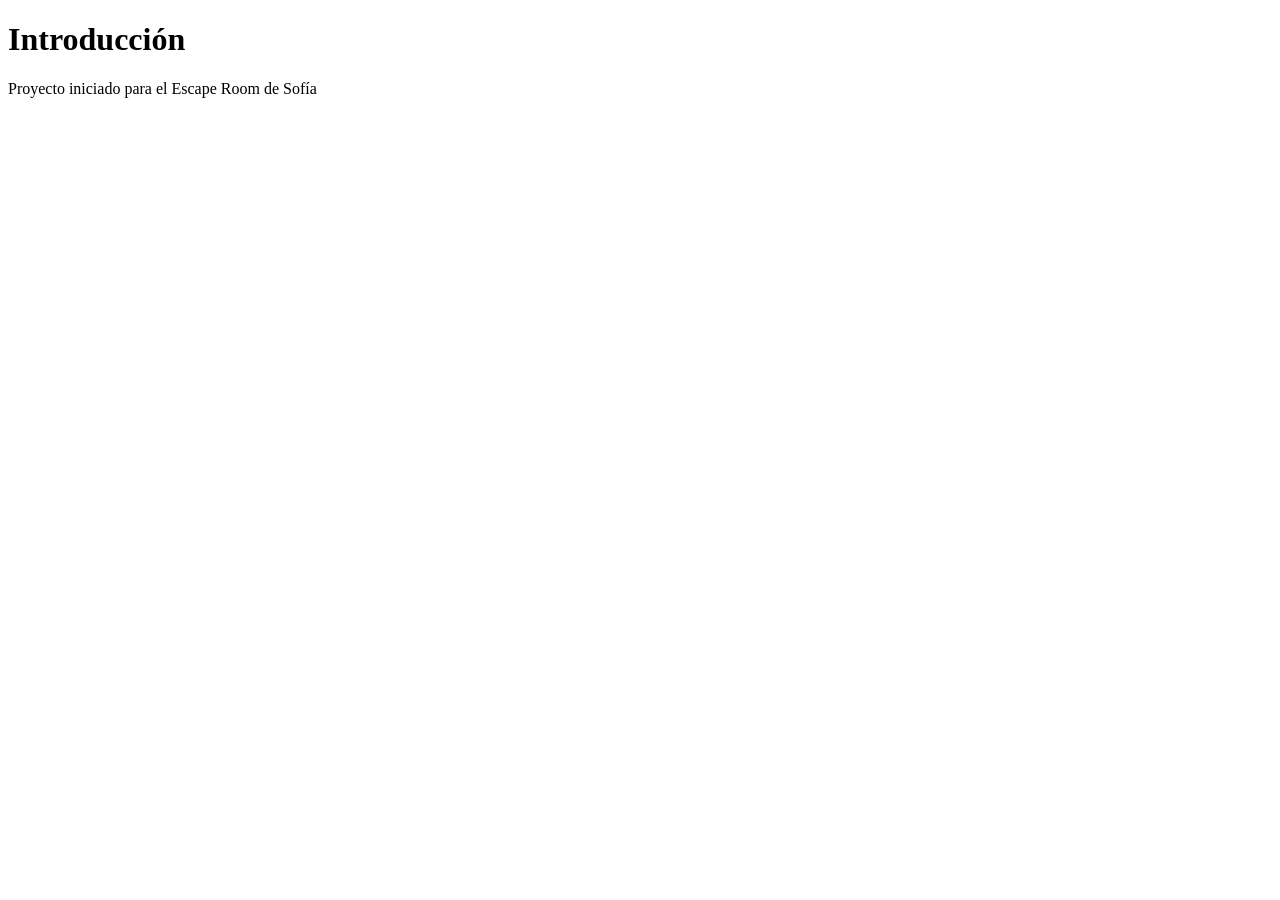
==== EscapeRoom/index.html @ 5b270bf9 "Cambio de nombre" ====
<!DOCTYPE html>
<html lang="en">
<head>
    <meta charset="UTF-8">
    <meta name="viewport" content="width=device-width, initial-scale=1.0">
    <title>Escape Room | Sofía</title>
</head>
<body>
    <h1>Introducción</h1>
    <p>Proyecto iniciado para el Escape Room de Sofía</p>
</body>
</html>
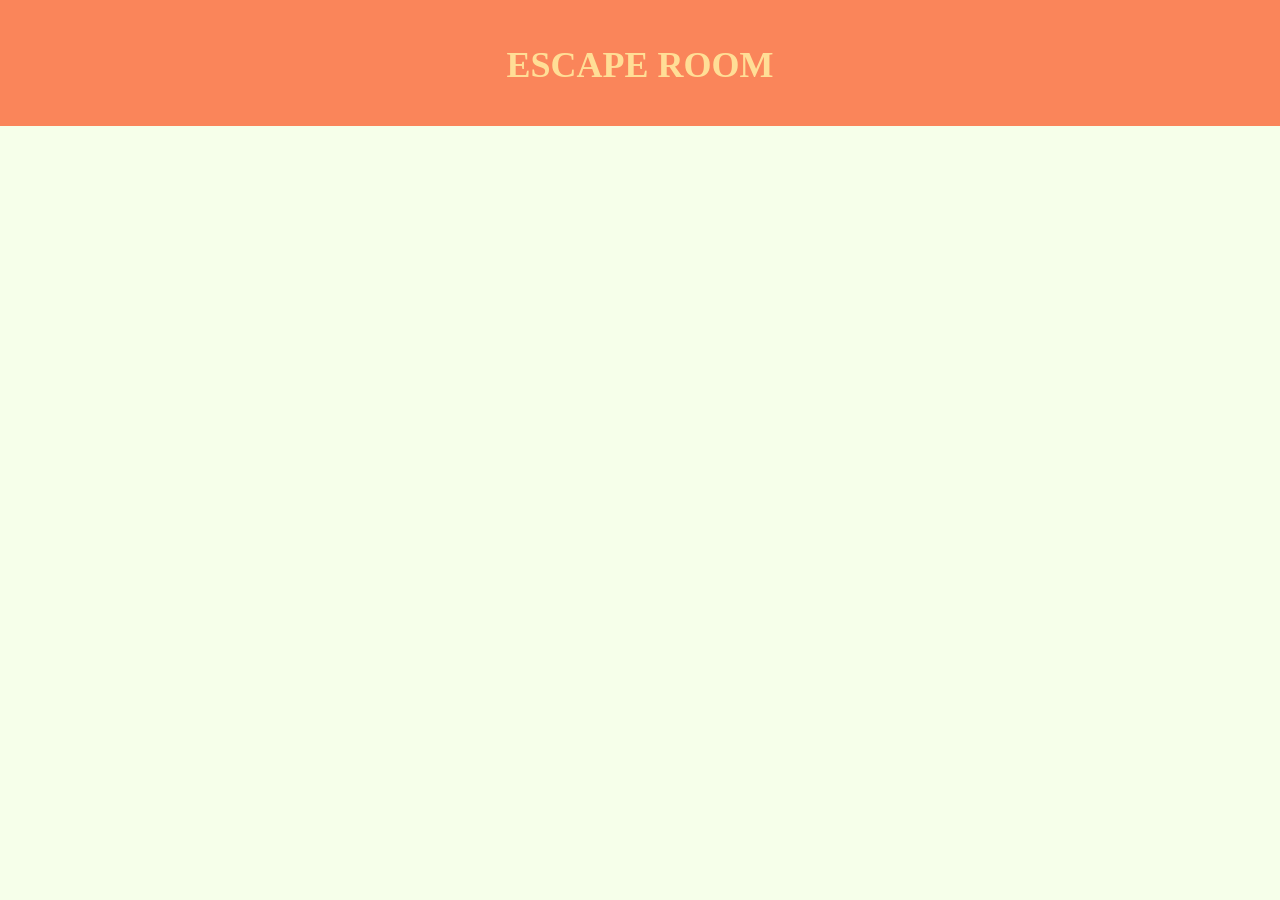
==== commit 1553aa66: "subida de archivos" ====
--- a/EscapeRoom/index.html
+++ b/EscapeRoom/index.html
@@ -4,9 +4,17 @@
     <meta charset="UTF-8">
     <meta name="viewport" content="width=device-width, initial-scale=1.0">
     <title>Escape Room | Sofía</title>
+    <link rel="stylesheet" href="estilos.css">
 </head>
 <body>
-    <h1>Introducción</h1>
-    <p>Proyecto iniciado para el Escape Room de Sofía</p>
+    <header>
+        <h1>ESCAPE ROOM</h1>
+    </header>
+    <main>
+
+    </main>
+    <footer>
+
+    </footer>
 </body>
 </html>
--- a/EscapeRoom/estilos.css
+++ b/EscapeRoom/estilos.css
@@ -0,0 +1,20 @@
+body {
+    margin: 0;
+    padding: 0;
+
+    background-color: #f6ffea;
+
+    box-sizing: border-box;
+}
+
+h1 {
+    color: #ffde96;
+    font-size: 36px;
+    margin-bottom: 20px;
+}
+
+header{
+    background-color: #fa855a;
+    padding: 20px;
+    text-align: center;
+}
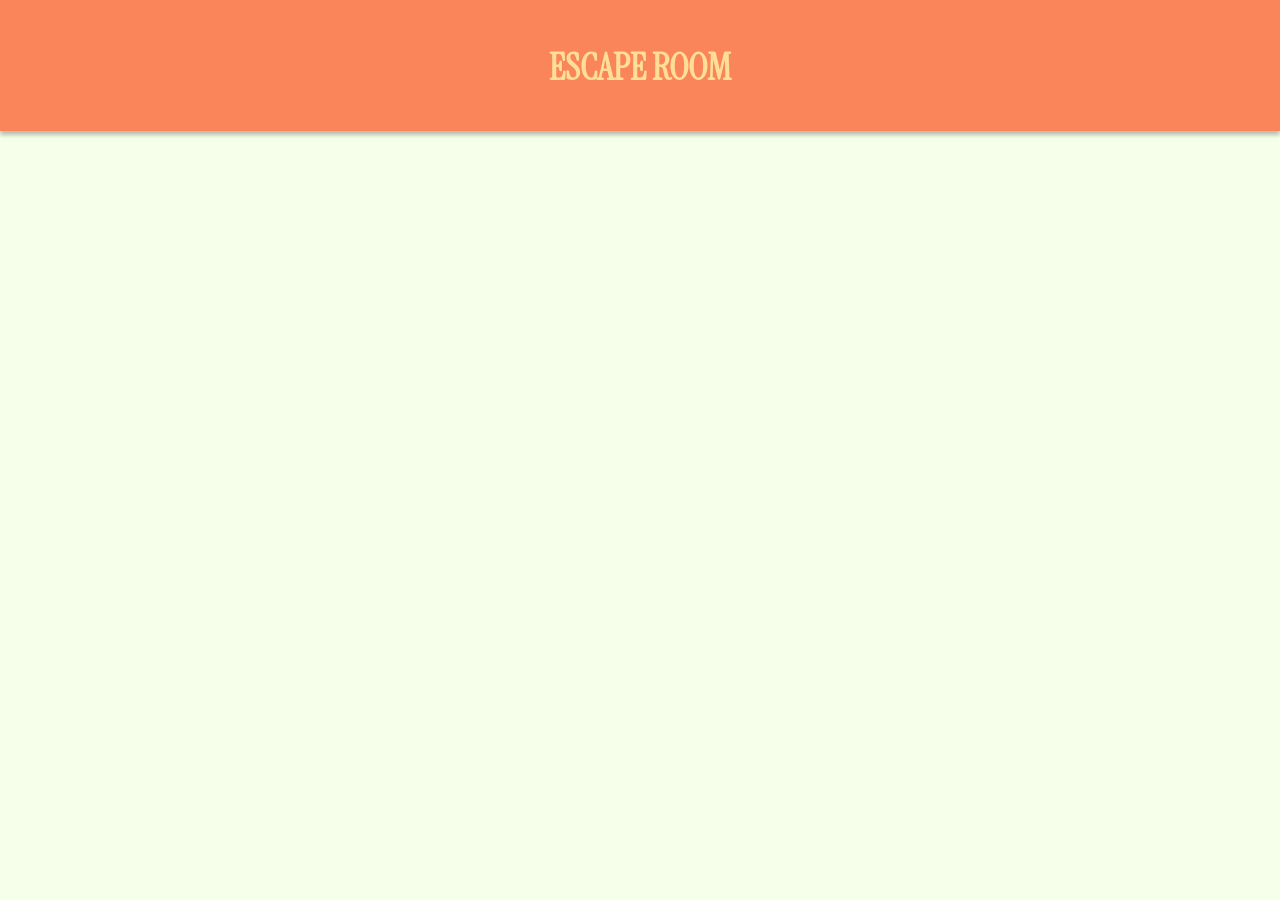
==== commit 0be441d5: "Actualización index.html" ====
--- a/EscapeRoom/index.html
+++ b/EscapeRoom/index.html
@@ -4,6 +4,9 @@
     <meta charset="UTF-8">
     <meta name="viewport" content="width=device-width, initial-scale=1.0">
     <title>Escape Room | Sofía</title>
+    <link rel="preconnect" href="https://fonts.googleapis.com">
+    <link rel="preconnect" href="https://fonts.gstatic.com" crossorigin>
+    <link href="https://fonts.googleapis.com/css2?family=Instrument+Serif:ital@0;1&display=swap" rel="stylesheet">
     <link rel="stylesheet" href="estilos.css">
 </head>
 <body>
--- a/EscapeRoom/estilos.css
+++ b/EscapeRoom/estilos.css
@@ -5,6 +5,10 @@
     background-color: #f6ffea;
 
     box-sizing: border-box;
+
+    font-family: "Instrument Serif", serif;
+    font-weight: 400;
+    font-style: normal;
 }
 
 h1 {
@@ -17,4 +21,6 @@
     background-color: #fa855a;
     padding: 20px;
     text-align: center;
+
+    box-shadow: 0px 4px 4px rgba(0, 0, 0, 0.25);
 }
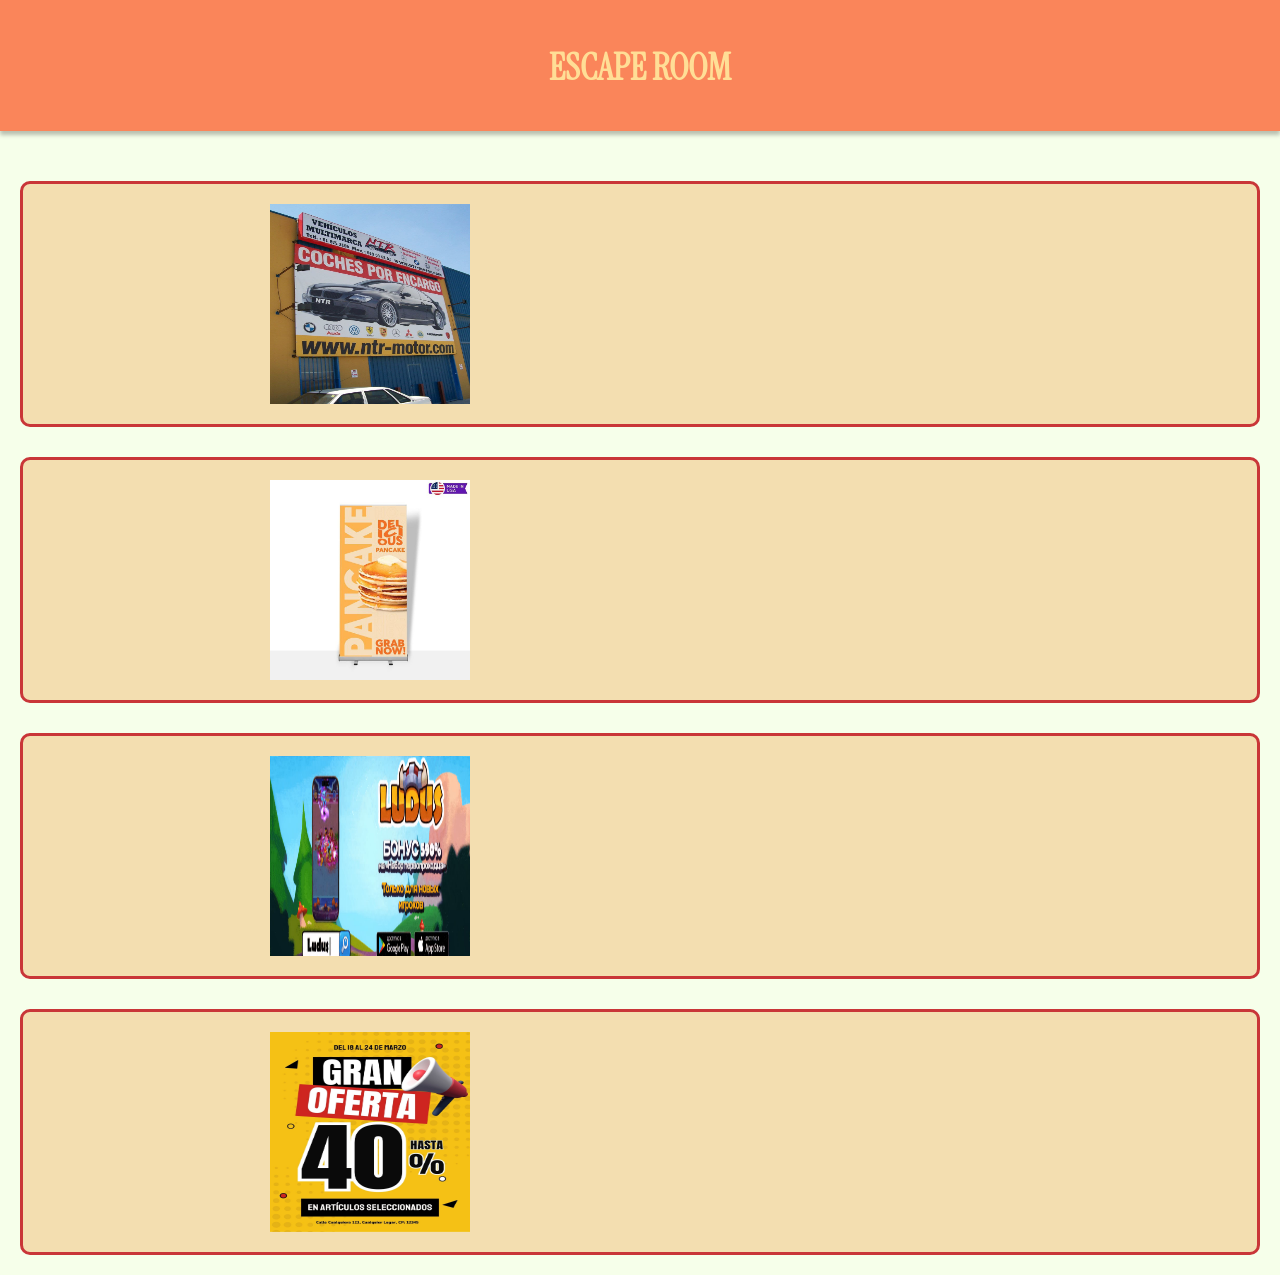
==== commit 7f8fc64a: "Actualización html y css" ====
--- a/EscapeRoom/index.html
+++ b/EscapeRoom/index.html
@@ -14,7 +14,20 @@
         <h1>ESCAPE ROOM</h1>
     </header>
     <main>
-
+        <section>
+            <div id="pancarta">
+                <img src="img/imagen_4.jpeg">
+            </div>
+            <div id="bannerFisico">
+                <img src="img/imagen_3.jpeg">
+            </div>
+            <div id="">
+                <img src="img/imagen_1.jpeg">
+            </div>
+            <div id="poster">
+                <img src="img/imagen_2.jpeg">
+            </div>
+        </section>
     </main>
     <footer>
 
--- a/EscapeRoom/estilos.css
+++ b/EscapeRoom/estilos.css
@@ -24,3 +24,31 @@
 
     box-shadow: 0px 4px 4px rgba(0, 0, 0, 0.25);
 }
+
+main {
+    padding: 20px;
+}
+
+section > div {
+    background-color: #f3deb0;
+    border-style: solid;
+    border-color: #c93638;
+    border-radius: 10px;
+
+    margin-top: 30px;
+    padding: 20px;
+    position: relative;
+
+
+    height: 200px;
+}
+
+img {
+    width: 200px;
+    height: 200px;
+    margin: 0;
+    padding: 0;
+
+    position: absolute;
+    left: 20%;
+}
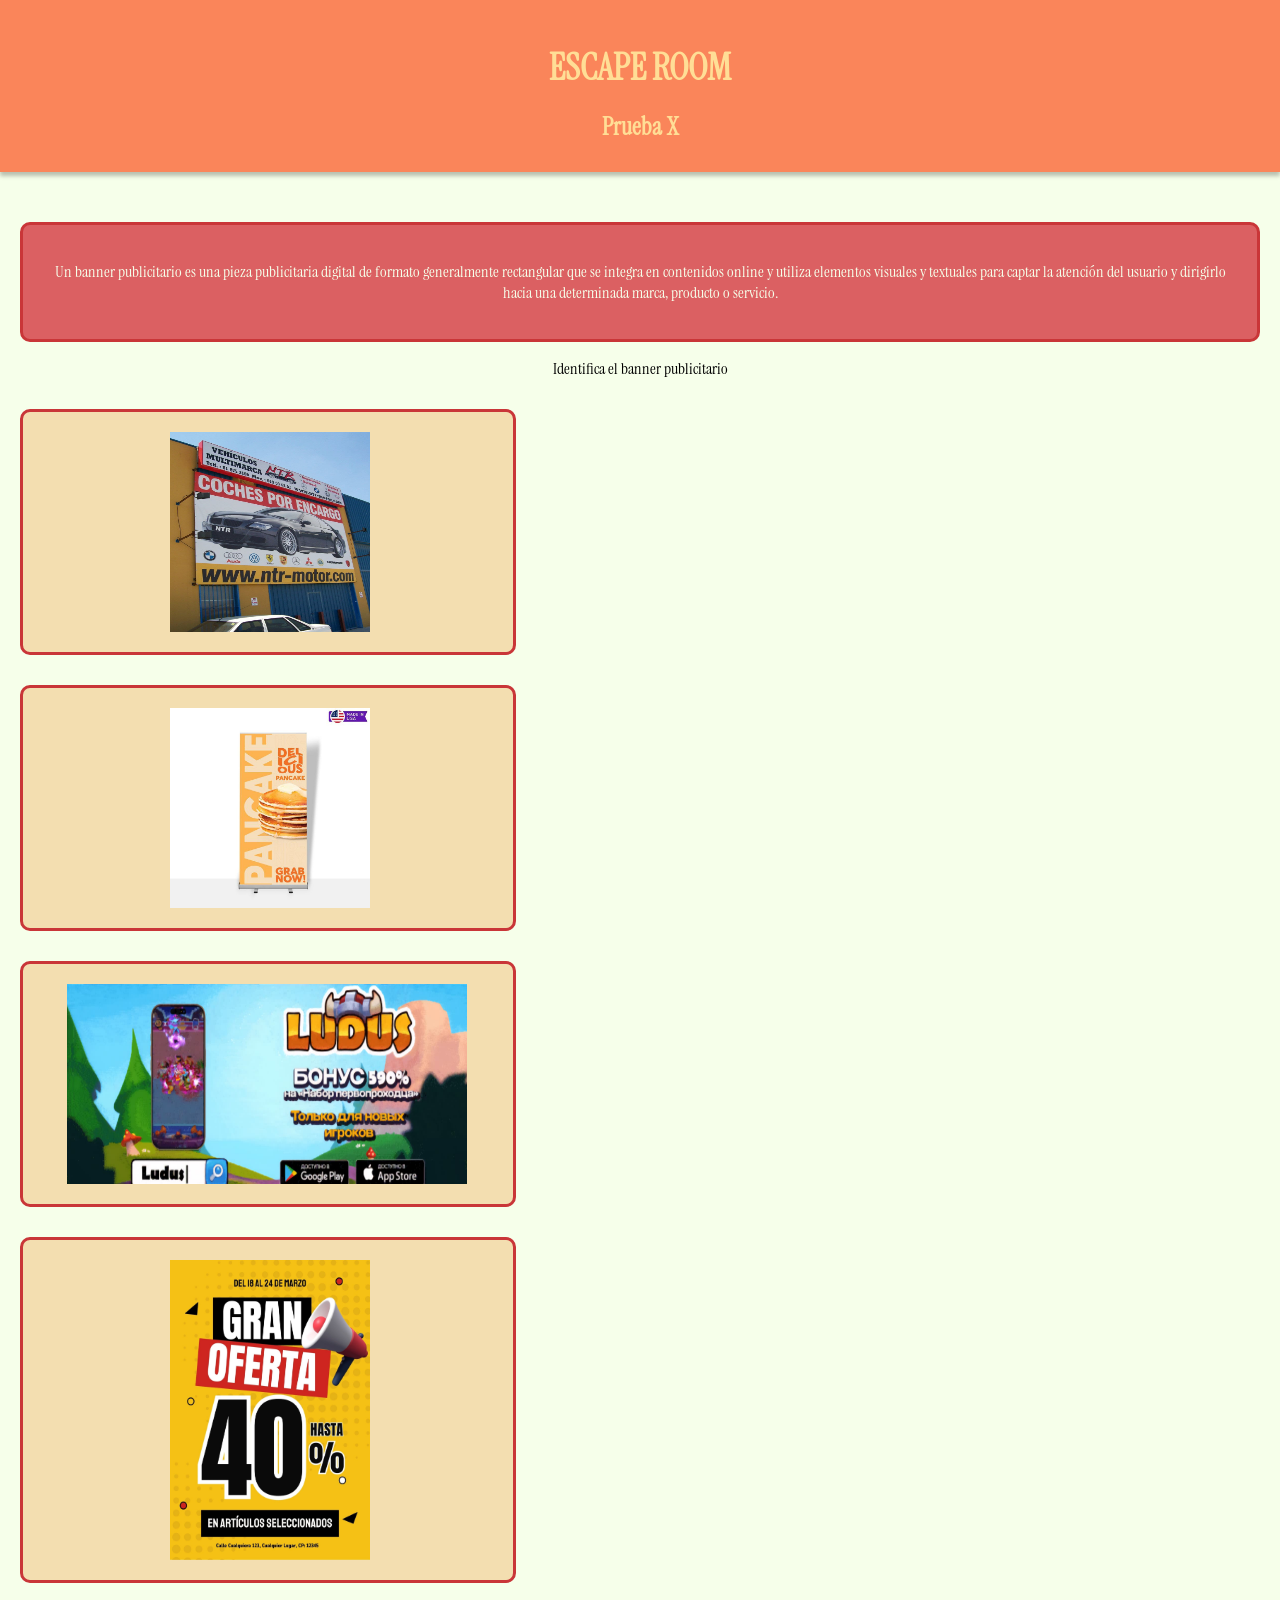
==== commit aa7e26bf: "Actualización html y css" ====
--- a/EscapeRoom/index.html
+++ b/EscapeRoom/index.html
@@ -3,7 +3,7 @@
 <head>
     <meta charset="UTF-8">
     <meta name="viewport" content="width=device-width, initial-scale=1.0">
-    <title>Escape Room | Sofía</title>
+    <title>Escape Room | Comunica-10</title>
     <link rel="preconnect" href="https://fonts.googleapis.com">
     <link rel="preconnect" href="https://fonts.gstatic.com" crossorigin>
     <link href="https://fonts.googleapis.com/css2?family=Instrument+Serif:ital@0;1&display=swap" rel="stylesheet">
@@ -12,20 +12,26 @@
 <body>
     <header>
         <h1>ESCAPE ROOM</h1>
+        <h2>Prueba X</h2>
     </header>
     <main>
+        <div id="explicacion">
+            <p>Un banner publicitario es una pieza publicitaria digital de formato generalmente rectangular que se integra en contenidos online y utiliza elementos visuales y textuales para captar la atención del usuario y dirigirlo hacia una determinada marca, producto o servicio.</p>
+        </div>   
+        <p>Identifica el banner publicitario</p>
         <section>
-            <div id="pancarta">
-                <img src="img/imagen_4.jpeg">
+            <div class="div">
+                <img class="img" src="img/imagen_4.jpeg">
+                <button></button>
             </div>
-            <div id="bannerFisico">
-                <img src="img/imagen_3.jpeg">
+            <div class="div">
+                <img class="img" src="img/imagen_3.jpeg">
             </div>
-            <div id="">
-                <img src="img/imagen_1.jpeg">
+            <div class="div">
+                <img id="bannerWeb" src="img/imagen_1.jpeg">
             </div>
-            <div id="poster">
-                <img src="img/imagen_2.jpeg">
+            <div id="div_poster">
+                <img id="poster" src="img/imagen_2.jpeg">
             </div>
         </section>
     </main>
--- a/EscapeRoom/estilos.css
+++ b/EscapeRoom/estilos.css
@@ -8,13 +8,19 @@
 
     font-family: "Instrument Serif", serif;
     font-weight: 400;
-    font-style: normal;
+    font-style: normal; 
 }
 
 h1 {
     color: #ffde96;
     font-size: 36px;
     margin-bottom: 20px;
+}
+
+h2 {
+    color: #ffde96;
+    font-size: 24px;
+    margin-bottom: 10px;
 }
 
 header{
@@ -27,9 +33,23 @@
 
 main {
     padding: 20px;
+
+    text-align: center;
 }
 
-section > div {
+main > #explicacion {
+    background-color: #db6062;
+    border-style: solid;
+    border-color: #c93638;
+    border-radius: 10px;
+
+    color: #f6ffea;
+
+    margin-top: 30px;
+    padding: 20px;
+}
+
+section > .div {
     background-color: #f3deb0;
     border-style: solid;
     border-color: #c93638;
@@ -41,14 +61,50 @@
 
 
     height: 200px;
+    width: 450px;
 }
 
-img {
+section > #div_poster {
+    background-color: #f3deb0;
+    border-style: solid;
+    border-color: #c93638;
+    border-radius: 10px;
+
+    margin-top: 30px;
+    padding: 20px;
+    position: relative;
+
+
+    height: 300px;
+    width: 450px;
+}
+
+.img {
     width: 200px;
     height: 200px;
-    margin: 0;
-    padding: 0;
+
+    margin-bottom: 20px;
 
     position: absolute;
-    left: 20%;
+    left: 30%;
+}
+
+#bannerWeb {
+    width: 400px;
+    height: 200px;
+
+    margin-bottom: 20px;
+
+    position: absolute;
+    left: 9%;
+}
+
+#poster {
+    width: 200px;
+    height: 300px;
+
+    margin-bottom: 20px;
+
+    position: absolute;
+    left: 30%;
 }
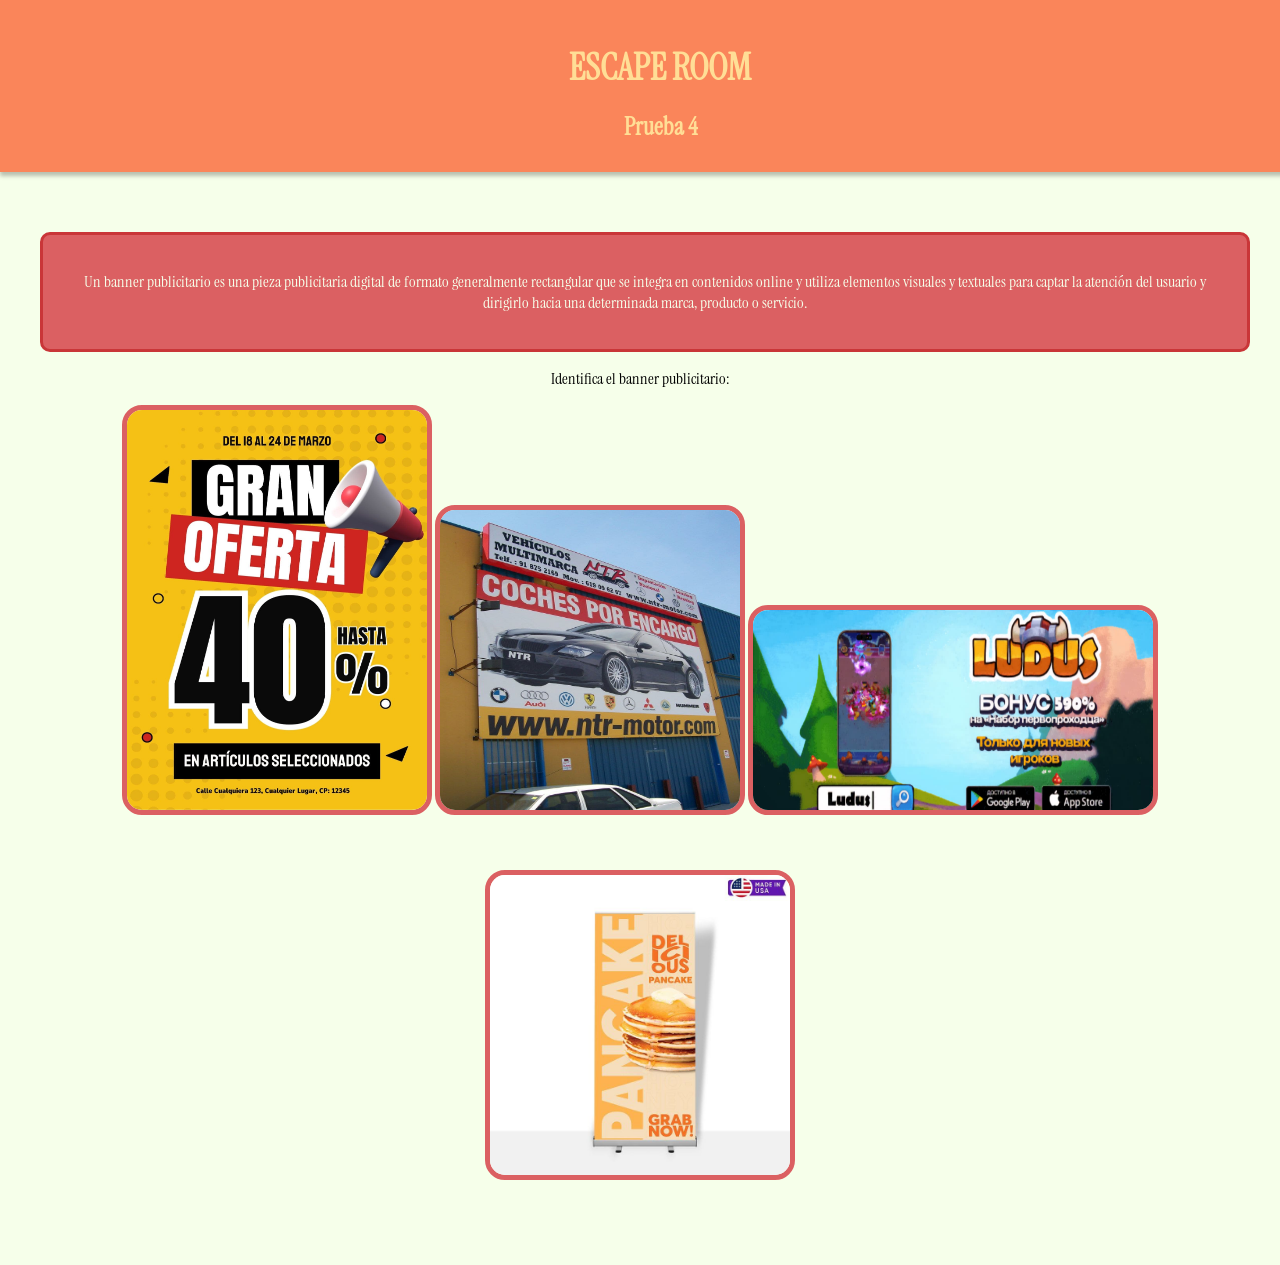
==== commit 6ffee9cf: "Actualización grande" ====
--- a/EscapeRoom/index.html
+++ b/EscapeRoom/index.html
@@ -12,27 +12,18 @@
 <body>
     <header>
         <h1>ESCAPE ROOM</h1>
-        <h2>Prueba X</h2>
+        <h2>Prueba 4</h2>
     </header>
     <main>
         <div id="explicacion">
             <p>Un banner publicitario es una pieza publicitaria digital de formato generalmente rectangular que se integra en contenidos online y utiliza elementos visuales y textuales para captar la atención del usuario y dirigirlo hacia una determinada marca, producto o servicio.</p>
         </div>   
-        <p>Identifica el banner publicitario</p>
+        <p>Identifica el banner publicitario: </p>
         <section>
-            <div class="div">
-                <img class="img" src="img/imagen_4.jpeg">
-                <button></button>
-            </div>
-            <div class="div">
-                <img class="img" src="img/imagen_3.jpeg">
-            </div>
-            <div class="div">
-                <img id="bannerWeb" src="img/imagen_1.jpeg">
-            </div>
-            <div id="div_poster">
-                <img id="poster" src="img/imagen_2.jpeg">
-            </div>
+            <a href="indexError.html"><img src="img/imagen_2.jpeg" alt="" id="img1"></a>
+            <a href="indexError.html"><img src="img/imagen_4.jpeg" alt="" id="img2"></a>
+            <a href="indexAcierto.html"><img src="img/imagen_1.jpeg" alt="" id="img3"></a>
+            <a href="indexError.html"><img src="img/imagen_3.jpeg" alt="" id="img4"></a>
         </section>
     </main>
     <footer>
--- a/EscapeRoom/estilos.css
+++ b/EscapeRoom/estilos.css
@@ -29,12 +29,13 @@
     text-align: center;
 
     box-shadow: 0px 4px 4px rgba(0, 0, 0, 0.25);
+
+    width: 100%;
 }
 
 main {
-    padding: 20px;
-
     text-align: center;
+    padding: 30px;
 }
 
 main > #explicacion {
@@ -46,65 +47,69 @@
     color: #f6ffea;
 
     margin-top: 30px;
+    margin-left: 10px;
     padding: 20px;
+
+    position: relative;
 }
 
-section > .div {
-    background-color: #f3deb0;
-    border-style: solid;
-    border-color: #c93638;
-    border-radius: 10px;
+a {
+    text-decoration: none;
+    color: #f6ffea;
 
-    margin-top: 30px;
-    padding: 20px;
-    position: relative;
-
-
-    height: 200px;
-    width: 450px;
+    margin-bottom: 1000px;
 }
 
-section > #div_poster {
-    background-color: #f3deb0;
+img {
+    border-radius: 20px;
     border-style: solid;
-    border-color: #c93638;
-    border-radius: 10px;
+    border-width: 5px;
+    border-color: #db6062;
 
-    margin-top: 30px;
-    padding: 20px;
-    position: relative;
-
-
-    height: 300px;
-    width: 450px;
+    margin-bottom: 50px;
 }
 
-.img {
-    width: 200px;
-    height: 200px;
+#img1 {
+    width: 300px;
+    height: 400px;
 
-    margin-bottom: 20px;
+    transition: border-color 0.3s ease, transform 0.3s ease;
 
-    position: absolute;
-    left: 30%;
+    &:active {
+        transform: translateY(-5px);
+        border-color: #ff0004;
+    }
 }
+#img2 {
+    width: 300px;
+    height: 300px;
 
-#bannerWeb {
+    transition: border-color 0.3s ease, transform 0.3s ease;
+
+    &:active {
+        transform: translateY(-5px);
+        border-color: #ff0004;
+    }
+}
+#img3 {
     width: 400px;
     height: 200px;
 
-    margin-bottom: 20px;
+    transition: border-color 0.3s ease, transform 0.3s ease;
 
-    position: absolute;
-    left: 9%;
+    &:active {
+        transform: translateY(-5px);
+        border-color: #ff0004;
+    }
 }
-
-#poster {
-    width: 200px;
+#img4 {
+    width: 300px;
     height: 300px;
 
-    margin-bottom: 20px;
+    transition: border-color 0.3s ease, transform 0.3s ease;
 
-    position: absolute;
-    left: 30%;
+    &:active {
+        transform: translateY(-5px);
+        border-color: #ff0004;
+    }
 }
